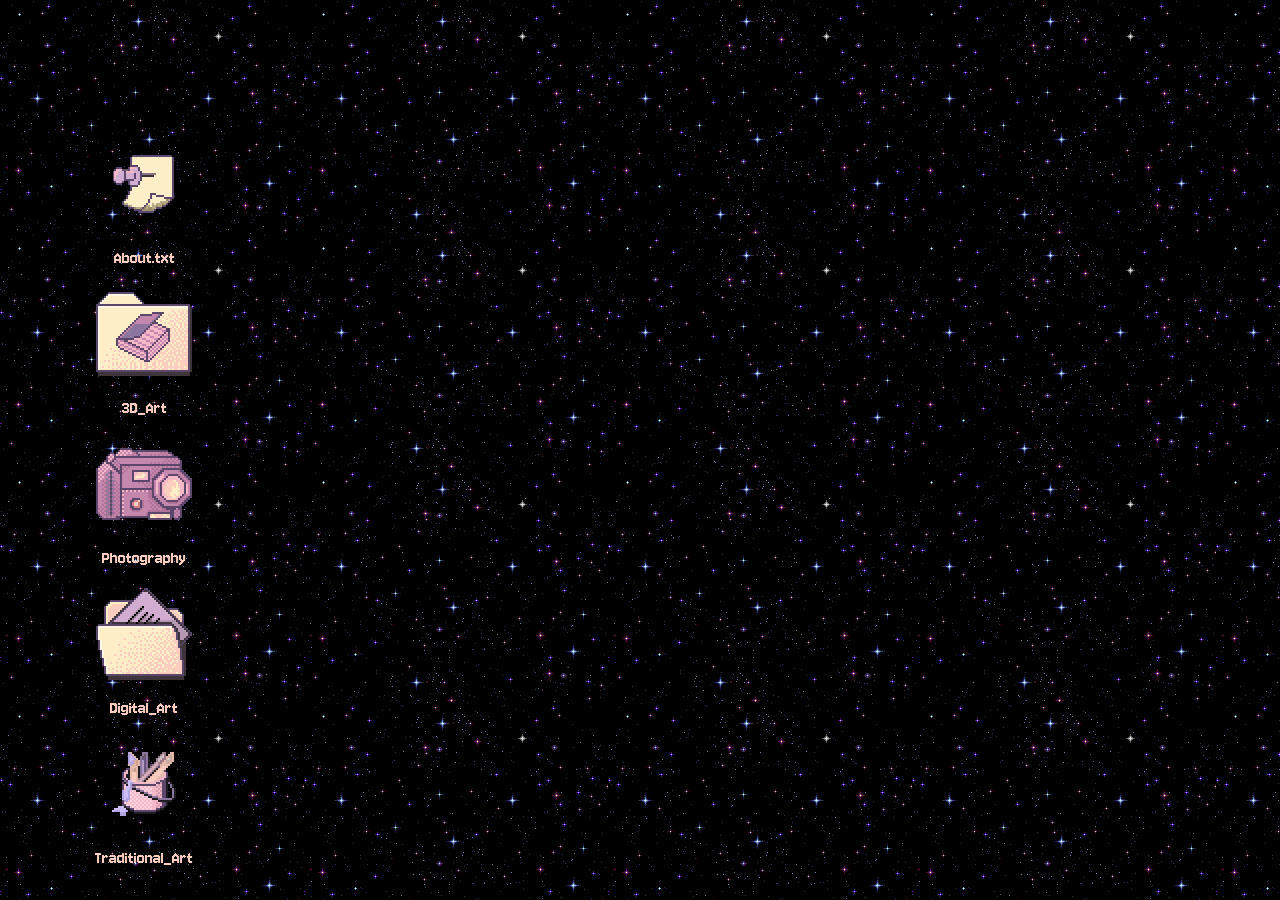
==== index.html @ 3ee228df "initial" ====
<!DOCTYPE html>
<html lang="en">
<head>
  <title>BFA BFA BFA </title>
  <link rel="preconnect" href="https://fonts.googleapis.com">
  <link rel="preconnect" href="https://fonts.gstatic.com" crossorigin>
  <link href="https://fonts.googleapis.com/css2?family=Jersey+10&display=swap" rel="stylesheet">
  <style>

  html{
    cursor: url("images/CursorStawberry1.png"), auto;
    height: 100%;
  }

  :any-link{
    cursor: url("images/CursorStawberry1.png"), auto;
  }

  * {
    scrollbar-width:thin;
    scrollbar-color: #424242  #8a8a8a;
  }

html, body{
  width: 100%;
  height: 100%;
  margin: 0;
  padding: 0;
  overflow: hidden;
}

  body{
    background-image: url("images/stars\ 2.gif");
    background-size:auto;
    font-family: "Jersey 10";
  }

  button{
    cursor: url("images/CursorStawberry1.png"), auto;
  }

  a{
    text-decoration: none;
    color: inherit;
  }

  .Dad{
    position: relative;
  }

 .PlatesBox{
  top: 16em;
  left: 81.5em;
  position: absolute;
  display: inline-grid;
  grid-template-columns: 180px 180px 180px;
  grid-template-rows: 30px;
 }

 .PlatesBox > div{
  text-align: center;
 }

  figure{
    display: inline-block;
    margin: 20px;
    font-size: larger;
  }

  figure img{
    vertical-align: top;
    cursor: url("images/CursorStawberry1.png"), auto;
  }
  figure figcaption{
    text-align: center;
  }
  .Folder1{
    position: absolute;
    top: 100px;
    left: 60px;
    color: #facdbe;

  }
  .Folder2{
    position: absolute;
    top: 250px;
    left: 60px;
    color: #facdbe;

  }
  .Folder3{
    position: absolute;
    top: 400px;
    left: 60px;
    color: #facdbe;

  }
  .Folder4{
    position: absolute;
    top: 550px;
    left: 60px;
    color: #facdbe;

  }
  .Folder5{
    position: absolute;
    top: 700px;
    left: 60px;
    color: #facdbe;
  }

  .Decor{
    position: absolute;
    top: 20px;
    left: 1500px;
    z-index: 999;
  }

  .window{
    background: rgb(204, 203, 203);
   box-shadow: inset -1px -1px #0a0a0a, inset 1px 1px #dfdfdf, inset -2px -2px grey, inset 2px 2px #fff;
    padding: 3px;
    position: absolute;
    width: 500px;
   z-index: 99;
    top: 50%;
    left: 50%;
    transform: translate(250%, -10%);
  }
  
  .mySlides{
  text-align: center;
  padding-top: 5px;
  padding-bottom: 5px;
}

  .title-bar{
    align-items: center;
     background: linear-gradient(to right, #ce2e37, #d2771e, #d4cb1f, #81c220, #2582b5, #8f289f, #bd2f68);
     background-color: rgba(0, 0, 0, 0);
     background-position-x: 0%;
     background-position-y: 0%;
     background-repeat: repeat;
     background-attachment: scroll;
     background-image: linear-gradient(to right, rgb(206, 46, 55), rgb(210, 119, 30), rgb(212, 203, 31), rgb(129, 194, 32), rgb(37, 130, 181), rgb(143, 40, 159), rgb(189, 47, 104));
      background-size: auto;
      background-origin: padding-box;
     background-clip: border-box;
    display: flex;
    justify-content: space-between;
    padding-top: 3px;
    padding-right: 2px;
    padding-bottom: 9px;
    padding-left: 3px;
    margin-top: 3px;
    margin-right: 3px;
    margin-bottom: 3px;
    margin-left: 3px;
    height: 20px;
    position: relative;
    z-index: 5;
  }
  .title-bar-text{
    padding-left: 10px;
    font-size: 1.5em;
  }

  .title-bar-controls button{
    border: none;
   border-radius: 0;
   box-sizing: border-box;
   color: transparent;
   min-height: 20px;
   min-width: 20px;
   text-shadow: 0 0 #222;
   background: silver;
    box-shadow: inset -1px -1px #0a0a0a, inset 1px 1px #fff, inset -2px -2px grey, inset 2px 2px #dfdfdf;
  }
  .title-bar-controls button[aria-label="Minimize"]{
    background-image: url(images/IconMinimizeGray.png);
    width: 6px;
    height: 2px;
    background-position-x: left 3px;
    background-position-y: bottom 4px;
    background-repeat: no-repeat;
}
.title-bar-controls button[aria-label="Maximize"]{
    background-image: url(images/IconMaximizeGray.png);
    width: 6px;
    height: 2px;
    background-position-x: left 4px;
    background-position-y: bottom 4px;
    background-repeat: no-repeat;
}
.title-bar-controls button[aria-label="Close"]{
    background-image: url(images/IconCloseGray.png);
    width: 6px;
    height: 2px;
    background-position-x: left 3px;
    background-position-y: bottom 4px;
    background-repeat: no-repeat;
}

.window-body{
  position: relative;
  z-index: 99;
}

.title-bar-text-pop{
    padding-left: 10px;
    font-size: 1.5em;
  }

  .title-bar-controls-pop button[aria-label="Close-pop"]{
    background-image: url(images/IconClose-02.png);
    width: 6px;
    height: 2px;
    background-position-x: left 3px;
    background-position-y: bottom 4px;
    background-repeat: no-repeat;
  }

  .title-bar-controls-pop button[aria-label="Maximize-pop"]{
    background-image: url(images/IconMaximizeGray.png);
    width: 6px;
    height: 2px;
    background-position-x: left 4px;
    background-position-y: bottom 4px;
    background-repeat: no-repeat;
  }

  .title-bar-controls-pop button[aria-label="Minimize-pop"]{
    background-image: url(images/IconMinimizeGray.png);
    width: 6px;
    height: 2px;
    background-position-x: left 3px;
    background-position-y: bottom 4px;
    background-repeat: no-repeat;
  }

  .title-bar-pop{
    align-items: center;
     background: linear-gradient(to right, #ce2e37, #d2771e, #d4cb1f, #81c220, #2582b5, #8f289f, #bd2f68);
     background-color: rgba(0, 0, 0, 0);
     background-position-x: 0%;
     background-position-y: 0%;
     background-repeat: repeat;
     background-attachment: scroll;
     background-image: linear-gradient(to right, rgb(206, 46, 55), rgb(210, 119, 30), rgb(212, 203, 31), rgb(129, 194, 32), rgb(37, 130, 181), rgb(143, 40, 159), rgb(189, 47, 104));
      background-size: auto;
      background-origin: padding-box;
     background-clip: border-box;
    display: flex;
    justify-content: space-between;
    padding-top: 3px;
    padding-right: 2px;
    padding-bottom: 9px;
    padding-left: 3px;
    margin-top: 3px;
    margin-right: 3px;
    margin-bottom: 3px;
    margin-left: 3px;
    height: 20px;
    position: relative;
    z-index: 5;
    width: 99%;
  }

  .title-bar-controls-pop button{
    border: none;
   border-radius: 0;
   box-sizing: border-box;
   color: transparent;
   min-height: 20px;
   min-width: 20px;
   text-shadow: 0 0 #222;
   background: silver;
    box-shadow: inset -1px -1px #0a0a0a, inset 1px 1px #fff, inset -2px -2px grey, inset 2px 2px #dfdfdf;
  }

  .title-bar-controls-pop button[aria-label="Close-pop"]:hover{
    background-image: url(images/IconClose-02.png);
    width: 6px;
    height: 2px;
    background-position-x: left 3px;
    background-position-y: bottom 4px;
    background-repeat: no-repeat;
    background-color: gray;
  }

  .popup {
    background: rgb(204, 203, 203);
    box-shadow: inset -1px -1px #0a0a0a, inset 1px 1px #dfdfdf, inset -2px -2px grey, inset 2px 2px #fff;
    padding: 3px;
    display: none;
    position: fixed;
    top: 0;
    left: 0;
    width: 40%;
    height: 50%;
    justify-content: center;
    align-items: center;
    flex-direction: column;
    top: 50%;
    left: 50%;
    transform: translate(-70%, -50%);
    z-index: 100;
  }

 .popup-window-body {
    font-family: Arial, sans-serif;
    font-size: medium;
    max-width: 95%;
    max-height: 100%;
   overflow-y: auto;
   padding: 10px;
   }

 .popup-window-body img{
  position: relative;
 }

 .popup img {
  float: left;
    margin: 15px ;
  }

</style>

<!--Trail-->

<script type="text/javascript">
  
  // <![CDATA[
  var colour="random"; // in addition to "random" can be set to any valid colour eg "#f0f" or "red"
  var sparkles=50;
  
  /****************************
  *  Tinkerbell Magic Sparkle *
  *(c)2005-13 mf2fm web-design*
  *  http://www.mf2fm.com/rv  *
  * DON'T EDIT BELOW THIS BOX *
  ****************************/
  var x=ox=400;
  var y=oy=300;
  var swide=800;
  var shigh=600;
  var sleft=sdown=0;
  var tiny=new Array();
  var star=new Array();
  var starv=new Array();
  var starx=new Array();
  var stary=new Array();
  var tinyx=new Array();
  var tinyy=new Array();
  var tinyv=new Array();
  
  window.onload=function() { if (document.getElementById) {
    var i, rats, rlef, rdow;
    for (var i=0; i<sparkles; i++) {
      var rats=createDiv(3, 3);
      rats.style.visibility="hidden";
      rats.style.zIndex="999";
      document.body.appendChild(tiny[i]=rats);
      starv[i]=0;
      tinyv[i]=0;
      var rats=createDiv(5, 5);
      rats.style.backgroundColor="transparent";
      rats.style.visibility="hidden";
      rats.style.zIndex="999";
      var rlef=createDiv(1, 5);
      var rdow=createDiv(5, 1);
      rats.appendChild(rlef);
      rats.appendChild(rdow);
      rlef.style.top="2px";
      rlef.style.left="0px";
      rdow.style.top="0px";
      rdow.style.left="2px";
      document.body.appendChild(star[i]=rats);
    }
    set_width();
    sparkle();
  }}
  
  function sparkle() {
    var c;
    if (Math.abs(x-ox)>1 || Math.abs(y-oy)>1) {
      ox=x;
      oy=y;
      for (c=0; c<sparkles; c++) if (!starv[c]) {
        star[c].style.left=(starx[c]=x)+"px";
        star[c].style.top=(stary[c]=y+1)+"px";
        star[c].style.clip="rect(0px, 5px, 5px, 0px)";
        star[c].childNodes[0].style.backgroundColor=star[c].childNodes[1].style.backgroundColor=(colour=="random")?newColour():colour;
        star[c].style.visibility="visible";
        starv[c]=50;
        break;
      }
    }
    for (c=0; c<sparkles; c++) {
      if (starv[c]) update_star(c);
      if (tinyv[c]) update_tiny(c);
    }
    setTimeout("sparkle()", 40);
  }
  
  function update_star(i) {
    if (--starv[i]==25) star[i].style.clip="rect(1px, 4px, 4px, 1px)";
    if (starv[i]) {
      stary[i]+=1+Math.random()*3;
      starx[i]+=(i%5-2)/5;
      if (stary[i]<shigh+sdown) {
        star[i].style.top=stary[i]+"px";
        star[i].style.left=starx[i]+"px";
      }
      else {
        star[i].style.visibility="hidden";
        starv[i]=0;
        return;
      }
    }
    else {
      tinyv[i]=50;
      tiny[i].style.top=(tinyy[i]=stary[i])+"px";
      tiny[i].style.left=(tinyx[i]=starx[i])+"px";
      tiny[i].style.width="2px";
      tiny[i].style.height="2px";
      tiny[i].style.backgroundColor=star[i].childNodes[0].style.backgroundColor;
      star[i].style.visibility="hidden";
      tiny[i].style.visibility="visible"
    }
  }
  
  function update_tiny(i) {
    if (--tinyv[i]==25) {
      tiny[i].style.width="1px";
      tiny[i].style.height="1px";
    }
    if (tinyv[i]) {
      tinyy[i]+=1+Math.random()*3;
      tinyx[i]+=(i%5-2)/5;
      if (tinyy[i]<shigh+sdown) {
        tiny[i].style.top=tinyy[i]+"px";
        tiny[i].style.left=tinyx[i]+"px";
      }
      else {
        tiny[i].style.visibility="hidden";
        tinyv[i]=0;
        return;
      }
    }
    else tiny[i].style.visibility="hidden";
  }
  
  document.onmousemove=mouse;
  function mouse(e) {
    if (e) {
      y=e.pageY;
      x=e.pageX;
    }
    else {
      set_scroll();
      y=event.y+sdown;
      x=event.x+sleft;
    }
  }
  
  window.onscroll=set_scroll;
  function set_scroll() {
    if (typeof(self.pageYOffset)=='number') {
      sdown=self.pageYOffset;
      sleft=self.pageXOffset;
    }
    else if (document.body && (document.body.scrollTop || document.body.scrollLeft)) {
      sdown=document.body.scrollTop;
      sleft=document.body.scrollLeft;
    }
    else if (document.documentElement && (document.documentElement.scrollTop || document.documentElement.scrollLeft)) {
      sleft=document.documentElement.scrollLeft;
      sdown=document.documentElement.scrollTop;
    }
    else {
      sdown=0;
      sleft=0;
    }
  }
  
  window.onresize=set_width;
  function set_width() {
    var sw_min=999999;
    var sh_min=999999;
    if (document.documentElement && document.documentElement.clientWidth) {
      if (document.documentElement.clientWidth>0) sw_min=document.documentElement.clientWidth;
      if (document.documentElement.clientHeight>0) sh_min=document.documentElement.clientHeight;
    }
    if (typeof(self.innerWidth)=='number' && self.innerWidth) {
      if (self.innerWidth>0 && self.innerWidth<sw_min) sw_min=self.innerWidth;
      if (self.innerHeight>0 && self.innerHeight<sh_min) sh_min=self.innerHeight;
    }
    if (document.body.clientWidth) {
      if (document.body.clientWidth>0 && document.body.clientWidth<sw_min) sw_min=document.body.clientWidth;
      if (document.body.clientHeight>0 && document.body.clientHeight<sh_min) sh_min=document.body.clientHeight;
    }
    if (sw_min==999999 || sh_min==999999) {
      sw_min=800;
      sh_min=600;
    }
    swide=sw_min;
    shigh=sh_min;
  }
  
  function createDiv(height, width) {
    var div=document.createElement("div");
    div.style.position="absolute";
    div.style.height=height+"px";
    div.style.width=width+"px";
    div.style.overflow="hidden";
    return (div);
  }
  
  function newColour() {
    var c=new Array();
    c[0]=255;
    c[1]=Math.floor(Math.random()*256);
    c[2]=Math.floor(Math.random()*(256-c[1]/2));
    c.sort(function(){return (0.5 - Math.random());});
    return ("rgb("+c[0]+", "+c[1]+", "+c[2]+")");
  }


  // ]]>
  </script>


</head>

  <body>
    <div class="PlatesBox">
      <div class="Plate1">
        <img src="images/Blinkies/24hours.gif" alt="">
      </div>
      <div class="Plate2">
        <img src="images/Blinkies/Transcoded.gif" alt="">
      </div>
      <div class="Plate3">
        <img src="images/Blinkies/icetea.gif" alt="">
      </div>
      <div class="Plate4">
        <img src="images/Blinkies/2y2k.gif" alt="">
      </div>
      <div class="Plate4">
        <img src="images/Blinkies/rightclick.gif" alt="">
      </div>
      <div class="Plate4">
        <img src="images/Blinkies/404.gif" alt="">
      </div>
    </div>

    <div class="Dad">

      <figure class="Folder1">
          <img src="images/Icons/IconText1.png" alt="" onclick="openPopup('popup')">
          <figcaption>About.txt
          </figcaption>
       </figure>

      <figure class="Folder2">
        <a href="pages/Folder2.html">
         <img class="icon" src="images/Icons/Icon3D1.png" alt="Icon">
          <figcaption>3D_Art
          </figcaption>
      </a>
      </figure>

      <figure class="Folder3">
        <a href="pages/Folder3.html">
         <img class="icon" src="images/Icons/IconPhoto1.png" alt="Icon">
         <figcaption>Photography
          <br>
          </figcaption>
       </a>
      </figure>

      <figure class="Folder4">
        <a href="pages/Folder4.html">
         <img class="icon" src="images/Icons/IconDig1.png" alt="Icon">
          <figcaption>Digital_Art
          <br>
         </figcaption>
         </a>
      </figure>

      <figure class="Folder5">
        <a href="pages/Folder5.html">
         <img class="icon" src="images/Icons/IconTrad1.png" alt="Icon">
          <figcaption>Traditional_Art
         <br>
         </figcaption>
       </a>
      </figure>

      <figure class="Decor">
         <img class="icon" src="images/Vesparth Transparent.png" alt="Icon">
      </figure>
  </div>

  <div class="window" style="left: 3%; top: 147px">
    <div class="title-bar">
      <div class="title-bar-text">very_eepy.gif</div>
      <div class="title-bar-controls">
        <button aria-label="Minimize"></button>
        <button aria-label="Maximize"></button>
        <button aria-label="Close"></button>
      </div>
    </div>
    <div class="window-body">
      <div class="mySlides" style="display:block">
        <img src="images/Sleepy2.gif" alt="">
      </div>
    </div>
  </div>

  <div class="popup" id="popup">
    <div class="title-bar-pop"> 
      <div class="title-bar-text-pop">aboutme.txt</div>
      <div class="title-bar-controls-pop">
        <button aria-label="Minimize-pop"></button>
        <button aria-label="Maximize-pop" ></button>
        <button aria-label="Close-pop" onclick="closePopup('popup')" ></button>
      </div>
    </div>
      <div class="popup-window-body">
        <h1 style="color: #ce2e37; text-align: center;">About</h1>
        <img src="images/PixelVesMed.jpg" alt="">
        <h4 style="padding: 15px;">
          Greetings, I am Vesparth, welcome to my website! I am 27 years old (please stop calling me a child) and I should be your 2nd favorite warlock. I grew up in Menzoberranzan before coming to Baldur's Gate as a child, yes I am a drow, yes I grew up worshipping the Spider Queen. My patron is a great monstrosity from the outer realms, it has quite a fascination with Illithids and thus a fruitful partnership was born. That is what I would say if it ever responded to me, three times I pleaded for it's aid and got no response but the moment there's some weird tentacles in the wall guess who's begging me to stick my arm in? Regardless, I enjoy mushrooms, long moonlit walks on the beach, playing my harp, and having hushed conversations away from the party. My favorite spell is Evard's Black Tentacles, second favorite is eldritch blast, obviously, my preferred weapon is a rapier, and I only wear drowcraft armor. I also have an imp familiar named Sera.
        </h4>
     </div>
    </div>

  <script>
    function openPopup(id) {
        document.getElementById(id).style.display = "flex";
    }
    function closePopup(id) {
        document.getElementById(id).style.display = "none";
    }
  
    document.addEventListener("keydown", function(event) {
              if (event.key === "Escape") {
                  document.querySelectorAll(".popup").forEach(popup => {
                      popup.style.display = "none";
                  });
              }
          });
          document.addEventListener("keydown", function(event) {
            if (event.key === "Escape") {
                document.querySelectorAll(".popup").forEach(popup => {
                    closePopup(popup.id);
                });
            }
        });



  </script>
  </body>
</html>
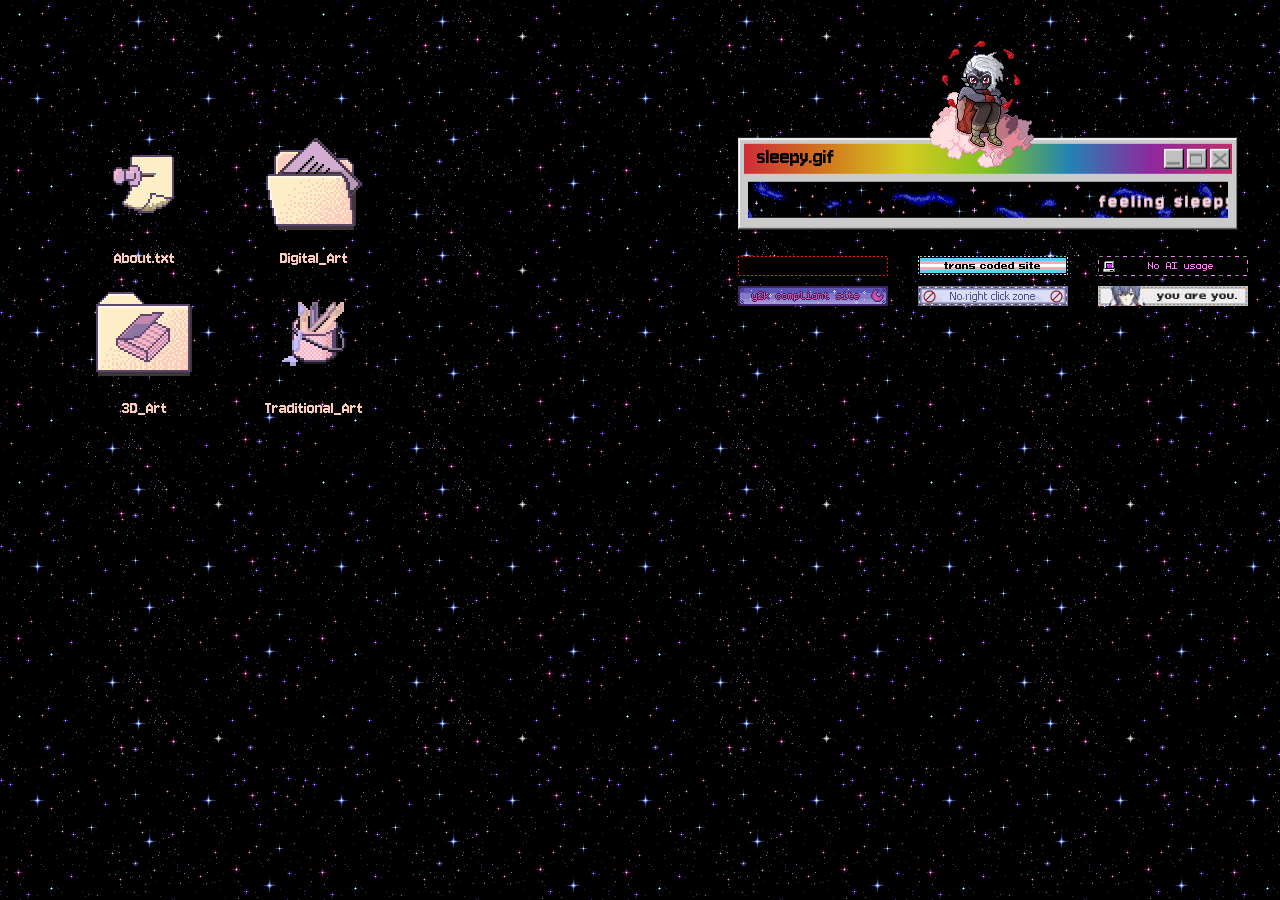
==== commit 5d55adc7: "update?" ====
--- a/index.html
+++ b/index.html
@@ -1,330 +1,16 @@
 <!DOCTYPE html>
 <html lang="en">
 <head>
-  <title>BFA BFA BFA </title>
+  <title>༚✧༚ Portfolio.site ༚✧༚</title>
   <link rel="preconnect" href="https://fonts.googleapis.com">
   <link rel="preconnect" href="https://fonts.gstatic.com" crossorigin>
   <link href="https://fonts.googleapis.com/css2?family=Jersey+10&display=swap" rel="stylesheet">
+  <meta name="viewport" content="width=device-width, initial-scale=1.0">
+  <link rel="stylesheet" href="css/style.css">
   <style>
-
-  html{
-    cursor: url("images/CursorStawberry1.png"), auto;
-    height: 100%;
-  }
-
-  :any-link{
-    cursor: url("images/CursorStawberry1.png"), auto;
-  }
-
-  * {
-    scrollbar-width:thin;
-    scrollbar-color: #424242  #8a8a8a;
-  }
-
-html, body{
-  width: 100%;
-  height: 100%;
-  margin: 0;
-  padding: 0;
-  overflow: hidden;
-}
-
-  body{
-    background-image: url("images/stars\ 2.gif");
-    background-size:auto;
-    font-family: "Jersey 10";
-  }
-
-  button{
-    cursor: url("images/CursorStawberry1.png"), auto;
-  }
-
-  a{
-    text-decoration: none;
-    color: inherit;
-  }
-
-  .Dad{
-    position: relative;
-  }
-
- .PlatesBox{
-  top: 16em;
-  left: 81.5em;
-  position: absolute;
-  display: inline-grid;
-  grid-template-columns: 180px 180px 180px;
-  grid-template-rows: 30px;
+ html, body {
+    overflow: hidden;
  }
-
- .PlatesBox > div{
-  text-align: center;
- }
-
-  figure{
-    display: inline-block;
-    margin: 20px;
-    font-size: larger;
-  }
-
-  figure img{
-    vertical-align: top;
-    cursor: url("images/CursorStawberry1.png"), auto;
-  }
-  figure figcaption{
-    text-align: center;
-  }
-  .Folder1{
-    position: absolute;
-    top: 100px;
-    left: 60px;
-    color: #facdbe;
-
-  }
-  .Folder2{
-    position: absolute;
-    top: 250px;
-    left: 60px;
-    color: #facdbe;
-
-  }
-  .Folder3{
-    position: absolute;
-    top: 400px;
-    left: 60px;
-    color: #facdbe;
-
-  }
-  .Folder4{
-    position: absolute;
-    top: 550px;
-    left: 60px;
-    color: #facdbe;
-
-  }
-  .Folder5{
-    position: absolute;
-    top: 700px;
-    left: 60px;
-    color: #facdbe;
-  }
-
-  .Decor{
-    position: absolute;
-    top: 20px;
-    left: 1500px;
-    z-index: 999;
-  }
-
-  .window{
-    background: rgb(204, 203, 203);
-   box-shadow: inset -1px -1px #0a0a0a, inset 1px 1px #dfdfdf, inset -2px -2px grey, inset 2px 2px #fff;
-    padding: 3px;
-    position: absolute;
-    width: 500px;
-   z-index: 99;
-    top: 50%;
-    left: 50%;
-    transform: translate(250%, -10%);
-  }
-  
-  .mySlides{
-  text-align: center;
-  padding-top: 5px;
-  padding-bottom: 5px;
-}
-
-  .title-bar{
-    align-items: center;
-     background: linear-gradient(to right, #ce2e37, #d2771e, #d4cb1f, #81c220, #2582b5, #8f289f, #bd2f68);
-     background-color: rgba(0, 0, 0, 0);
-     background-position-x: 0%;
-     background-position-y: 0%;
-     background-repeat: repeat;
-     background-attachment: scroll;
-     background-image: linear-gradient(to right, rgb(206, 46, 55), rgb(210, 119, 30), rgb(212, 203, 31), rgb(129, 194, 32), rgb(37, 130, 181), rgb(143, 40, 159), rgb(189, 47, 104));
-      background-size: auto;
-      background-origin: padding-box;
-     background-clip: border-box;
-    display: flex;
-    justify-content: space-between;
-    padding-top: 3px;
-    padding-right: 2px;
-    padding-bottom: 9px;
-    padding-left: 3px;
-    margin-top: 3px;
-    margin-right: 3px;
-    margin-bottom: 3px;
-    margin-left: 3px;
-    height: 20px;
-    position: relative;
-    z-index: 5;
-  }
-  .title-bar-text{
-    padding-left: 10px;
-    font-size: 1.5em;
-  }
-
-  .title-bar-controls button{
-    border: none;
-   border-radius: 0;
-   box-sizing: border-box;
-   color: transparent;
-   min-height: 20px;
-   min-width: 20px;
-   text-shadow: 0 0 #222;
-   background: silver;
-    box-shadow: inset -1px -1px #0a0a0a, inset 1px 1px #fff, inset -2px -2px grey, inset 2px 2px #dfdfdf;
-  }
-  .title-bar-controls button[aria-label="Minimize"]{
-    background-image: url(images/IconMinimizeGray.png);
-    width: 6px;
-    height: 2px;
-    background-position-x: left 3px;
-    background-position-y: bottom 4px;
-    background-repeat: no-repeat;
-}
-.title-bar-controls button[aria-label="Maximize"]{
-    background-image: url(images/IconMaximizeGray.png);
-    width: 6px;
-    height: 2px;
-    background-position-x: left 4px;
-    background-position-y: bottom 4px;
-    background-repeat: no-repeat;
-}
-.title-bar-controls button[aria-label="Close"]{
-    background-image: url(images/IconCloseGray.png);
-    width: 6px;
-    height: 2px;
-    background-position-x: left 3px;
-    background-position-y: bottom 4px;
-    background-repeat: no-repeat;
-}
-
-.window-body{
-  position: relative;
-  z-index: 99;
-}
-
-.title-bar-text-pop{
-    padding-left: 10px;
-    font-size: 1.5em;
-  }
-
-  .title-bar-controls-pop button[aria-label="Close-pop"]{
-    background-image: url(images/IconClose-02.png);
-    width: 6px;
-    height: 2px;
-    background-position-x: left 3px;
-    background-position-y: bottom 4px;
-    background-repeat: no-repeat;
-  }
-
-  .title-bar-controls-pop button[aria-label="Maximize-pop"]{
-    background-image: url(images/IconMaximizeGray.png);
-    width: 6px;
-    height: 2px;
-    background-position-x: left 4px;
-    background-position-y: bottom 4px;
-    background-repeat: no-repeat;
-  }
-
-  .title-bar-controls-pop button[aria-label="Minimize-pop"]{
-    background-image: url(images/IconMinimizeGray.png);
-    width: 6px;
-    height: 2px;
-    background-position-x: left 3px;
-    background-position-y: bottom 4px;
-    background-repeat: no-repeat;
-  }
-
-  .title-bar-pop{
-    align-items: center;
-     background: linear-gradient(to right, #ce2e37, #d2771e, #d4cb1f, #81c220, #2582b5, #8f289f, #bd2f68);
-     background-color: rgba(0, 0, 0, 0);
-     background-position-x: 0%;
-     background-position-y: 0%;
-     background-repeat: repeat;
-     background-attachment: scroll;
-     background-image: linear-gradient(to right, rgb(206, 46, 55), rgb(210, 119, 30), rgb(212, 203, 31), rgb(129, 194, 32), rgb(37, 130, 181), rgb(143, 40, 159), rgb(189, 47, 104));
-      background-size: auto;
-      background-origin: padding-box;
-     background-clip: border-box;
-    display: flex;
-    justify-content: space-between;
-    padding-top: 3px;
-    padding-right: 2px;
-    padding-bottom: 9px;
-    padding-left: 3px;
-    margin-top: 3px;
-    margin-right: 3px;
-    margin-bottom: 3px;
-    margin-left: 3px;
-    height: 20px;
-    position: relative;
-    z-index: 5;
-    width: 99%;
-  }
-
-  .title-bar-controls-pop button{
-    border: none;
-   border-radius: 0;
-   box-sizing: border-box;
-   color: transparent;
-   min-height: 20px;
-   min-width: 20px;
-   text-shadow: 0 0 #222;
-   background: silver;
-    box-shadow: inset -1px -1px #0a0a0a, inset 1px 1px #fff, inset -2px -2px grey, inset 2px 2px #dfdfdf;
-  }
-
-  .title-bar-controls-pop button[aria-label="Close-pop"]:hover{
-    background-image: url(images/IconClose-02.png);
-    width: 6px;
-    height: 2px;
-    background-position-x: left 3px;
-    background-position-y: bottom 4px;
-    background-repeat: no-repeat;
-    background-color: gray;
-  }
-
-  .popup {
-    background: rgb(204, 203, 203);
-    box-shadow: inset -1px -1px #0a0a0a, inset 1px 1px #dfdfdf, inset -2px -2px grey, inset 2px 2px #fff;
-    padding: 3px;
-    display: none;
-    position: fixed;
-    top: 0;
-    left: 0;
-    width: 40%;
-    height: 50%;
-    justify-content: center;
-    align-items: center;
-    flex-direction: column;
-    top: 50%;
-    left: 50%;
-    transform: translate(-70%, -50%);
-    z-index: 100;
-  }
-
- .popup-window-body {
-    font-family: Arial, sans-serif;
-    font-size: medium;
-    max-width: 95%;
-    max-height: 100%;
-   overflow-y: auto;
-   padding: 10px;
-   }
-
- .popup-window-body img{
-  position: relative;
- }
-
- .popup img {
-  float: left;
-    margin: 15px ;
-  }
-
 </style>
 
 <!--Trail-->
@@ -543,7 +229,7 @@
         <img src="images/Blinkies/Transcoded.gif" alt="">
       </div>
       <div class="Plate3">
-        <img src="images/Blinkies/icetea.gif" alt="">
+        <img src="images/Blinkies/aiblinkie.gif" alt="">
       </div>
       <div class="Plate4">
         <img src="images/Blinkies/2y2k.gif" alt="">
@@ -552,7 +238,7 @@
         <img src="images/Blinkies/rightclick.gif" alt="">
       </div>
       <div class="Plate4">
-        <img src="images/Blinkies/404.gif" alt="">
+        <img src="images/Blinkies/rei.gif" alt="">
       </div>
     </div>
 
@@ -572,6 +258,7 @@
       </a>
       </figure>
 
+      <!--
       <figure class="Folder3">
         <a href="pages/Folder3.html">
          <img class="icon" src="images/Icons/IconPhoto1.png" alt="Icon">
@@ -580,7 +267,7 @@
           </figcaption>
        </a>
       </figure>
-
+      -->
       <figure class="Folder4">
         <a href="pages/Folder4.html">
          <img class="icon" src="images/Icons/IconDig1.png" alt="Icon">
@@ -606,7 +293,7 @@
 
   <div class="window" style="left: 3%; top: 147px">
     <div class="title-bar">
-      <div class="title-bar-text">very_eepy.gif</div>
+      <div class="title-bar-text">sleepy.gif</div>
       <div class="title-bar-controls">
         <button aria-label="Minimize"></button>
         <button aria-label="Maximize"></button>
@@ -615,7 +302,7 @@
     </div>
     <div class="window-body">
       <div class="mySlides" style="display:block">
-        <img src="images/Sleepy2.gif" alt="">
+        <img src="images/SleepyGif1.gif" alt="">
       </div>
     </div>
   </div>
@@ -630,11 +317,10 @@
       </div>
     </div>
       <div class="popup-window-body">
-        <h1 style="color: #ce2e37; text-align: center;">About</h1>
+        <h1 style="color: #6e4749; text-align: center;">About Me</h1>
         <img src="images/PixelVesMed.jpg" alt="">
-        <h4 style="padding: 15px;">
-          Greetings, I am Vesparth, welcome to my website! I am 27 years old (please stop calling me a child) and I should be your 2nd favorite warlock. I grew up in Menzoberranzan before coming to Baldur's Gate as a child, yes I am a drow, yes I grew up worshipping the Spider Queen. My patron is a great monstrosity from the outer realms, it has quite a fascination with Illithids and thus a fruitful partnership was born. That is what I would say if it ever responded to me, three times I pleaded for it's aid and got no response but the moment there's some weird tentacles in the wall guess who's begging me to stick my arm in? Regardless, I enjoy mushrooms, long moonlit walks on the beach, playing my harp, and having hushed conversations away from the party. My favorite spell is Evard's Black Tentacles, second favorite is eldritch blast, obviously, my preferred weapon is a rapier, and I only wear drowcraft armor. I also have an imp familiar named Sera.
-        </h4>
+        <h3 style="padding: 15px;">
+        Hey, chat! I’m Amelia and this is my very modern portfolio. In case the blinkies didn’t make it clear, I’m trans, I don’t use AI, and I enjoy the internet aesthetics of the late 90s and early 2000s (or at least the modern interpretation of the aesthetic). Besides that, I also enjoy coffee, listening to music, brutalist architecture, playing video games, and obviously, making art. I started playing around with Blender during the summer of 2020, right after everything started shutting down. I started with simple tutorials, gradually adding my own flair to them until I had enough knowledge of the program to fully make my own art. Eventually this coalesced in the following year when I decided that STEM didn’t really work with my brain and that I wanted to go to college for art; that, of course, landed me quite a few concerned looks from my family. After high school, I ended up at a community college for two years where I took a few art classes specifically focused on digital 3D art. I transferred to San Jose State University in the fall of 2024, where I took a wide variety of art classes, from metal casting to screen printing and everything in between. Having to learn such a wide variety of mediums meant that I had to work on my theory in order to produce high quality art before my technical skill was able to stand on its own. While this was a daunting task, it forced me to figure out how to pick up new mediums quickly and transfer my artistic knowledge between them. Picking up new methods of creating art had quickly become second nature to me and now I am confident in my ability to work in any medium even if I haven’t ever touched it before. While I hold a large bias towards 3D art I love 2D mediums across the board. Recently I have been picking up screen printing and find it fascinating how similar it is to digitally drawing with masks.         </h3>
      </div>
     </div>
 
--- a/css/style.css
+++ b/css/style.css
@@ -0,0 +1,425 @@
+
+  html{
+    cursor: url("../images/CursorStawberry1.png"), auto;
+    height: 100%;
+  }
+
+  :any-link{
+    cursor: url("../images/CursorStawberry1.png"), auto;
+  }
+
+  * {
+    scrollbar-width:thin;
+    scrollbar-color: #424242  #8a8a8a;
+    box-sizing: border-box;
+  }
+
+html, body{
+  width: 100%;
+  height: 100%;
+  margin: 0;
+  padding: 0;
+  overflow-y: hidden;
+  overflow-x: hidden;
+}
+
+  body{
+    background-image: url("../images/stars2.gif");
+    background-size:auto;
+    font-family: "Jersey 10";
+  }
+
+  button{
+    cursor: url("../images/CursorStawberry1.png"), auto;
+  }
+
+  a{
+    text-decoration: none;
+    color: inherit;
+  }
+
+  .Dad{
+    position: relative;
+  }
+
+ .PlatesBox{
+  top: 16em;
+  left: 81.5em;
+  position: absolute;
+  display: inline-grid;
+  grid-template-columns: 180px 180px 180px;
+  grid-template-rows: 30px;
+ }
+
+ .PlatesBox > div{
+  text-align: center;
+ }
+
+  figure{
+    display: inline-block;
+    margin: 20px;
+    font-size: larger;
+  }
+
+  figure img{
+    vertical-align: top;
+    cursor: url("../images/CursorStawberry1.png"), auto;
+  }
+  figure figcaption{
+    text-align: center;
+  }
+  .Folder1{
+    position: absolute;
+    top: 100px;
+    left: 60px;
+    color: #facdbe;
+
+  }
+  .Folder2{
+    position: absolute;
+    top: 250px;
+    left: 60px;
+    color: #facdbe;
+
+  }
+  .Folder3{
+    position: absolute;
+    top: 400px;
+    left: 60px;
+    color: #facdbe;
+
+  }
+  .Folder4{
+    position: absolute;
+    top: 550px;
+    left: 60px;
+    color: #facdbe;
+
+  }
+  .Folder5{
+    position: absolute;
+    top: 400px;
+    left: 60px;
+    color: #facdbe;
+  }
+
+  .Decor{
+    position: absolute;
+    top: 20px;
+    left: 1500px;
+    z-index: 999;
+  }
+
+  .window{
+    background: rgb(204, 203, 203);
+   box-shadow: inset -1px -1px #0a0a0a, inset 1px 1px #dfdfdf, inset -2px -2px grey, inset 2px 2px #fff;
+    padding: 3px;
+    position: absolute;
+    width: 500px;
+   z-index: 99;
+    top: 50%;
+    left: 50%;
+    transform: translate(250%, -10%);
+  }
+  
+  .mySlides{
+  text-align: center;
+  padding-top: 5px;
+  padding-bottom: 5px;
+}
+
+  .title-bar{
+    align-items: center;
+     background: linear-gradient(to right, #ce2e37, #d2771e, #d4cb1f, #81c220, #2582b5, #8f289f, #bd2f68);
+     background-color: rgba(0, 0, 0, 0);
+     background-position-x: 0%;
+     background-position-y: 0%;
+     background-repeat: repeat;
+     background-attachment: scroll;
+     background-image: linear-gradient(to right, rgb(206, 46, 55), rgb(210, 119, 30), rgb(212, 203, 31), rgb(129, 194, 32), rgb(37, 130, 181), rgb(143, 40, 159), rgb(189, 47, 104));
+      background-size: auto;
+      background-origin: padding-box;
+     background-clip: border-box;
+    display: flex;
+    justify-content: space-between;
+    padding-top: 3px;
+    padding-right: 2px;
+    padding-bottom: 9px;
+    padding-left: 3px;
+    margin-top: 3px;
+    margin-right: 3px;
+    margin-bottom: 3px;
+    margin-left: 3px;
+    height: 30px;
+    position: relative;
+    z-index: 5;
+  }
+  .title-bar-text{
+    padding-left: 10px;
+    font-size: 1.5em;
+  }
+
+  .title-bar-controls button{
+    margin-top: 8px;
+    border: none;
+   border-radius: 0;
+   box-sizing: border-box;
+   color: transparent;
+   min-height: 20px;
+   min-width: 20px;
+   text-shadow: 0 0 #222;
+   background: silver;
+    box-shadow: inset -1px -1px #0a0a0a, inset 1px 1px #fff, inset -2px -2px grey, inset 2px 2px #dfdfdf;
+  }
+  .title-bar-controls button[aria-label="Minimize"]{
+    background-image: url(../images/IconMinimizeGray.png);
+    width: 6px;
+    height: 2px;
+    background-position-x: left 3px;
+    background-position-y: bottom 4px;
+    background-repeat: no-repeat;
+}
+.title-bar-controls button[aria-label="Maximize"]{
+    background-image: url(../images/IconMaximizeGray.png);
+    width: 6px;
+    height: 2px;
+    background-position-x: left 4px;
+    background-position-y: bottom 4px;
+    background-repeat: no-repeat;
+}
+.title-bar-controls button[aria-label="Close"]{
+    background-image: url(../images/IconCloseGray.png);
+    width: 6px;
+    height: 2px;
+    background-position-x: left 3px;
+    background-position-y: bottom 4px;
+    background-repeat: no-repeat;
+}
+
+.window-body{
+  position: relative;
+  z-index: 99;
+}
+
+.title-bar-text-pop{
+    padding-left: 10px;
+    font-size: 1.5em;
+  }
+
+  .title-bar-controls-pop button[aria-label="Close-pop"]{
+    background-image: url(../images/IconClose-02.png);
+    width: 6px;
+    height: 2px;
+    background-position-x: left 3px;
+    background-position-y: bottom 4px;
+    background-repeat: no-repeat;
+  }
+
+  .title-bar-controls-pop button[aria-label="Maximize-pop"]{
+    background-image: url(../images/IconMaximizeGray.png);
+    width: 6px;
+    height: 2px;
+    background-position-x: left 4px;
+    background-position-y: bottom 4px;
+    background-repeat: no-repeat;
+  }
+
+  .title-bar-controls-pop button[aria-label="Minimize-pop"]{
+    background-image: url(../images/IconMinimizeGray.png);
+    width: 6px;
+    height: 2px;
+    background-position-x: left 3px;
+    background-position-y: bottom 4px;
+    background-repeat: no-repeat;
+  }
+
+  .title-bar-pop{
+    align-items: center;
+     background: linear-gradient(to right, #ce2e37, #d2771e, #d4cb1f, #81c220, #2582b5, #8f289f, #bd2f68);
+     background-color: rgba(0, 0, 0, 0);
+     background-position-x: 0%;
+     background-position-y: 0%;
+     background-repeat: repeat;
+     background-attachment: scroll;
+     background-image: linear-gradient(to right, rgb(206, 46, 55), rgb(210, 119, 30), rgb(212, 203, 31), rgb(129, 194, 32), rgb(37, 130, 181), rgb(143, 40, 159), rgb(189, 47, 104));
+      background-size: auto;
+      background-origin: padding-box;
+     background-clip: border-box;
+    display: flex;
+    justify-content: space-between;
+    padding-top: 3px;
+    padding-right: 2px;
+    padding-bottom: 9px;
+    padding-left: 3px;
+    margin-top: 3px;
+    margin-right: 3px;
+    margin-bottom: 3px;
+    margin-left: 3px;
+    height: 30px;
+    position: relative;
+    z-index: 5;
+    width: 99%;
+  }
+
+  .title-bar-controls-pop button{
+    margin-top: 8px;
+    border: none;
+   border-radius: 0;
+   box-sizing: border-box;
+   color: transparent;
+   min-height: 20px;
+   min-width: 20px;
+   text-shadow: 0 0 #222;
+   background: silver;
+    box-shadow: inset -1px -1px #0a0a0a, inset 1px 1px #fff, inset -2px -2px grey, inset 2px 2px #dfdfdf;
+  }
+
+  .title-bar-controls-pop button[aria-label="Close-pop"]:hover{
+    background-image: url(../images/IconClose-02.png);
+    width: 6px;
+    height: 2px;
+    background-position-x: left 3px;
+    background-position-y: bottom 4px;
+    background-repeat: no-repeat;
+    background-color: gray;
+  }
+
+  .popup {
+    background: rgb(204, 203, 203);
+    box-shadow: inset -1px -1px #0a0a0a, inset 1px 1px #dfdfdf, inset -2px -2px grey, inset 2px 2px #fff;
+    padding: 3px;
+    display: none;
+    position: fixed;
+    top: 0;
+    left: 0;
+    width: 40%;
+    height: 50%;
+    justify-content: center;
+    align-items: center;
+    flex-direction: column;
+    top: 50%;
+    left: 50%;
+    transform: translate(-70%, -50%);
+    z-index: 100;
+  }
+
+ .popup-window-body {
+    font-family: Arial, sans-serif;
+    font-size: medium;
+    max-width: 95%;
+    max-height: 100%;
+   overflow-y: auto;
+   padding: 10px;
+   }
+
+ .popup-window-body img{
+  position: relative;
+ }
+
+ .popup img {
+  float: left;
+    margin: 15px ;
+  }
+
+@media only screen and (max-width: 1850px){
+  .PlatesBox{
+   top: 16em;
+    left: 1200px;
+   position: absolute;
+   display: inline-grid;
+   grid-template-columns: 180px 180px 180px;
+   grid-template-rows: 30px;}
+  .Decor{
+    position: absolute;
+    top: 20px;
+    left: 1360px;
+    z-index: 999; }
+ .window{
+    background: rgb(204, 203, 203);
+   box-shadow: inset -1px -1px #0a0a0a, inset 1px 1px #dfdfdf, inset -2px -2px grey, inset 2px 2px #fff;
+    padding: 3px;
+    position: absolute;
+    width: 500px;
+   z-index: 99;
+    top: 50%;
+    left: 50%;
+    transform: translate(1165px, -10%);
+  }
+
+}
+
+@media only screen and (max-width: 1720px){
+  .Folder1{
+    top: 100px;
+    left: 60px;}
+  .Folder2{
+    top: 250px;
+    left: 60px;}
+  .Folder3{
+    top: 400px;
+    left: 60px;}
+  .Folder4{
+    top: 100px;
+    left: 230px;}
+  .Folder5{
+    top: 250px;
+    left: 230px;}
+  .PlatesBox{
+   top: 16em;
+    left: 933px;}
+  .Decor{
+    top: 20px;
+    left: 1100px;}
+ .window{
+    padding: 3px;
+    width: 500px;
+   z-index: 99;
+    top: 50%;
+    left: 50%;
+    transform: translate(900px, -10%);}
+}
+
+@media only screen and (max-width: 1450px){
+  .PlatesBox{
+   top: 16em;
+    left: 723px;}
+  .Decor{
+    top: 20px;
+    left: 900px;}
+ .window{
+    padding: 3px;
+    width: 500px;
+   z-index: 99;
+    top: 50%;
+    left: 50%;
+    transform: translate(700px, -10%);}
+}
+
+@supports (-webkit-appearance:none){
+  .title-bar-controls button[aria-label="Minimize"]{
+    background-image: url(../images/IconMinimizeGray.png) no-repeat;
+    background-position: left 2px bottom 4px;}
+
+    .title-bar-controls button[aria-label="Maximize"]{
+    background-image: url(../images/IconMaximizeGray.png) no-repeat;
+    background-position: left 3px bottom 4px;}
+
+.title-bar-controls button[aria-label="Close"]{
+    background-image: url(../images/IconCloseGray.png) no-repeat;
+    background-position: left 3px bottom 4px;}
+
+.title-bar-controls-pop button[aria-label="Close-pop"]{
+  background-image: url(../images/IconCloseGray.png) no-repeat;
+  background-position: left 3px bottom 4px;}
+
+  .title-bar-controls-pop button[aria-label="Maximize-pop"]{
+    background-image: url(../images/IconMaximizeGray.png) no-repeat;
+    background-position: left 3px bottom 4px;}
+
+  .title-bar-controls-pop button[aria-label="Minimize-pop"]{
+    background-image: url(../images/IconMinimizeGray.png) no-repeat;
+    background-position: left 2px bottom 4px;
+    width: 6px;
+    height: 2px;
+  }
+}
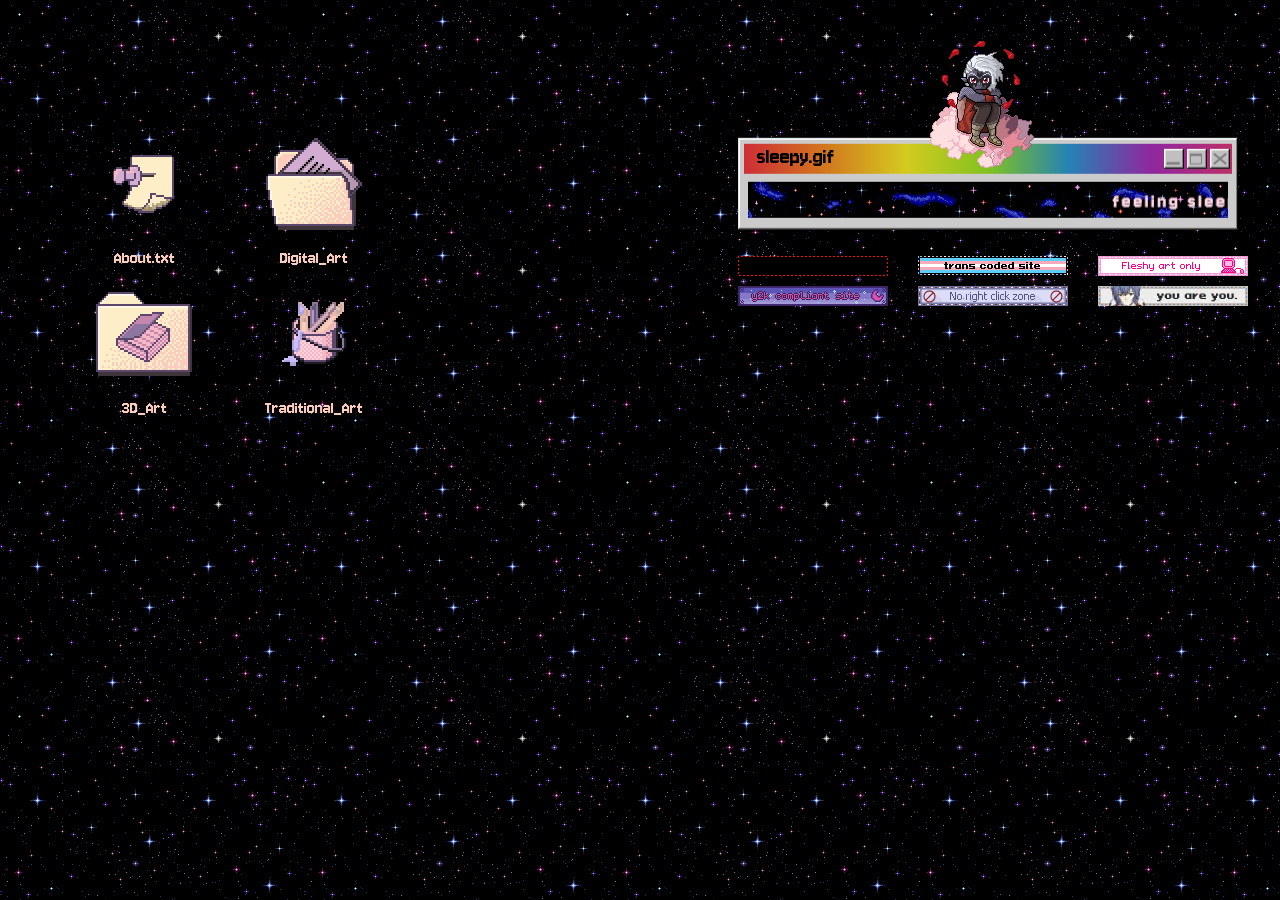
==== commit 03e4eb0d: "Updates again" ====
--- a/index.html
+++ b/index.html
@@ -1,354 +1,354 @@
-<!DOCTYPE html>
-<html lang="en">
-<head>
-  <title>༚✧༚ Portfolio.site ༚✧༚</title>
-  <link rel="preconnect" href="https://fonts.googleapis.com">
-  <link rel="preconnect" href="https://fonts.gstatic.com" crossorigin>
-  <link href="https://fonts.googleapis.com/css2?family=Jersey+10&display=swap" rel="stylesheet">
-  <meta name="viewport" content="width=device-width, initial-scale=1.0">
-  <link rel="stylesheet" href="css/style.css">
-  <style>
- html, body {
-    overflow: hidden;
- }
-</style>
-
-<!--Trail-->
-
-<script type="text/javascript">
-  
-  // <![CDATA[
-  var colour="random"; // in addition to "random" can be set to any valid colour eg "#f0f" or "red"
-  var sparkles=50;
-  
-  /****************************
-  *  Tinkerbell Magic Sparkle *
-  *(c)2005-13 mf2fm web-design*
-  *  http://www.mf2fm.com/rv  *
-  * DON'T EDIT BELOW THIS BOX *
-  ****************************/
-  var x=ox=400;
-  var y=oy=300;
-  var swide=800;
-  var shigh=600;
-  var sleft=sdown=0;
-  var tiny=new Array();
-  var star=new Array();
-  var starv=new Array();
-  var starx=new Array();
-  var stary=new Array();
-  var tinyx=new Array();
-  var tinyy=new Array();
-  var tinyv=new Array();
-  
-  window.onload=function() { if (document.getElementById) {
-    var i, rats, rlef, rdow;
-    for (var i=0; i<sparkles; i++) {
-      var rats=createDiv(3, 3);
-      rats.style.visibility="hidden";
-      rats.style.zIndex="999";
-      document.body.appendChild(tiny[i]=rats);
-      starv[i]=0;
-      tinyv[i]=0;
-      var rats=createDiv(5, 5);
-      rats.style.backgroundColor="transparent";
-      rats.style.visibility="hidden";
-      rats.style.zIndex="999";
-      var rlef=createDiv(1, 5);
-      var rdow=createDiv(5, 1);
-      rats.appendChild(rlef);
-      rats.appendChild(rdow);
-      rlef.style.top="2px";
-      rlef.style.left="0px";
-      rdow.style.top="0px";
-      rdow.style.left="2px";
-      document.body.appendChild(star[i]=rats);
-    }
-    set_width();
-    sparkle();
-  }}
-  
-  function sparkle() {
-    var c;
-    if (Math.abs(x-ox)>1 || Math.abs(y-oy)>1) {
-      ox=x;
-      oy=y;
-      for (c=0; c<sparkles; c++) if (!starv[c]) {
-        star[c].style.left=(starx[c]=x)+"px";
-        star[c].style.top=(stary[c]=y+1)+"px";
-        star[c].style.clip="rect(0px, 5px, 5px, 0px)";
-        star[c].childNodes[0].style.backgroundColor=star[c].childNodes[1].style.backgroundColor=(colour=="random")?newColour():colour;
-        star[c].style.visibility="visible";
-        starv[c]=50;
-        break;
-      }
-    }
-    for (c=0; c<sparkles; c++) {
-      if (starv[c]) update_star(c);
-      if (tinyv[c]) update_tiny(c);
-    }
-    setTimeout("sparkle()", 40);
-  }
-  
-  function update_star(i) {
-    if (--starv[i]==25) star[i].style.clip="rect(1px, 4px, 4px, 1px)";
-    if (starv[i]) {
-      stary[i]+=1+Math.random()*3;
-      starx[i]+=(i%5-2)/5;
-      if (stary[i]<shigh+sdown) {
-        star[i].style.top=stary[i]+"px";
-        star[i].style.left=starx[i]+"px";
-      }
-      else {
-        star[i].style.visibility="hidden";
-        starv[i]=0;
-        return;
-      }
-    }
-    else {
-      tinyv[i]=50;
-      tiny[i].style.top=(tinyy[i]=stary[i])+"px";
-      tiny[i].style.left=(tinyx[i]=starx[i])+"px";
-      tiny[i].style.width="2px";
-      tiny[i].style.height="2px";
-      tiny[i].style.backgroundColor=star[i].childNodes[0].style.backgroundColor;
-      star[i].style.visibility="hidden";
-      tiny[i].style.visibility="visible"
-    }
-  }
-  
-  function update_tiny(i) {
-    if (--tinyv[i]==25) {
-      tiny[i].style.width="1px";
-      tiny[i].style.height="1px";
-    }
-    if (tinyv[i]) {
-      tinyy[i]+=1+Math.random()*3;
-      tinyx[i]+=(i%5-2)/5;
-      if (tinyy[i]<shigh+sdown) {
-        tiny[i].style.top=tinyy[i]+"px";
-        tiny[i].style.left=tinyx[i]+"px";
-      }
-      else {
-        tiny[i].style.visibility="hidden";
-        tinyv[i]=0;
-        return;
-      }
-    }
-    else tiny[i].style.visibility="hidden";
-  }
-  
-  document.onmousemove=mouse;
-  function mouse(e) {
-    if (e) {
-      y=e.pageY;
-      x=e.pageX;
-    }
-    else {
-      set_scroll();
-      y=event.y+sdown;
-      x=event.x+sleft;
-    }
-  }
-  
-  window.onscroll=set_scroll;
-  function set_scroll() {
-    if (typeof(self.pageYOffset)=='number') {
-      sdown=self.pageYOffset;
-      sleft=self.pageXOffset;
-    }
-    else if (document.body && (document.body.scrollTop || document.body.scrollLeft)) {
-      sdown=document.body.scrollTop;
-      sleft=document.body.scrollLeft;
-    }
-    else if (document.documentElement && (document.documentElement.scrollTop || document.documentElement.scrollLeft)) {
-      sleft=document.documentElement.scrollLeft;
-      sdown=document.documentElement.scrollTop;
-    }
-    else {
-      sdown=0;
-      sleft=0;
-    }
-  }
-  
-  window.onresize=set_width;
-  function set_width() {
-    var sw_min=999999;
-    var sh_min=999999;
-    if (document.documentElement && document.documentElement.clientWidth) {
-      if (document.documentElement.clientWidth>0) sw_min=document.documentElement.clientWidth;
-      if (document.documentElement.clientHeight>0) sh_min=document.documentElement.clientHeight;
-    }
-    if (typeof(self.innerWidth)=='number' && self.innerWidth) {
-      if (self.innerWidth>0 && self.innerWidth<sw_min) sw_min=self.innerWidth;
-      if (self.innerHeight>0 && self.innerHeight<sh_min) sh_min=self.innerHeight;
-    }
-    if (document.body.clientWidth) {
-      if (document.body.clientWidth>0 && document.body.clientWidth<sw_min) sw_min=document.body.clientWidth;
-      if (document.body.clientHeight>0 && document.body.clientHeight<sh_min) sh_min=document.body.clientHeight;
-    }
-    if (sw_min==999999 || sh_min==999999) {
-      sw_min=800;
-      sh_min=600;
-    }
-    swide=sw_min;
-    shigh=sh_min;
-  }
-  
-  function createDiv(height, width) {
-    var div=document.createElement("div");
-    div.style.position="absolute";
-    div.style.height=height+"px";
-    div.style.width=width+"px";
-    div.style.overflow="hidden";
-    return (div);
-  }
-  
-  function newColour() {
-    var c=new Array();
-    c[0]=255;
-    c[1]=Math.floor(Math.random()*256);
-    c[2]=Math.floor(Math.random()*(256-c[1]/2));
-    c.sort(function(){return (0.5 - Math.random());});
-    return ("rgb("+c[0]+", "+c[1]+", "+c[2]+")");
-  }
-
-
-  // ]]>
-  </script>
-
-
-</head>
-
-  <body>
-    <div class="PlatesBox">
-      <div class="Plate1">
-        <img src="images/Blinkies/24hours.gif" alt="">
-      </div>
-      <div class="Plate2">
-        <img src="images/Blinkies/Transcoded.gif" alt="">
-      </div>
-      <div class="Plate3">
-        <img src="images/Blinkies/aiblinkie.gif" alt="">
-      </div>
-      <div class="Plate4">
-        <img src="images/Blinkies/2y2k.gif" alt="">
-      </div>
-      <div class="Plate4">
-        <img src="images/Blinkies/rightclick.gif" alt="">
-      </div>
-      <div class="Plate4">
-        <img src="images/Blinkies/rei.gif" alt="">
-      </div>
-    </div>
-
-    <div class="Dad">
-
-      <figure class="Folder1">
-          <img src="images/Icons/IconText1.png" alt="" onclick="openPopup('popup')">
-          <figcaption>About.txt
-          </figcaption>
-       </figure>
-
-      <figure class="Folder2">
-        <a href="pages/Folder2.html">
-         <img class="icon" src="images/Icons/Icon3D1.png" alt="Icon">
-          <figcaption>3D_Art
-          </figcaption>
-      </a>
-      </figure>
-
-      <!--
-      <figure class="Folder3">
-        <a href="pages/Folder3.html">
-         <img class="icon" src="images/Icons/IconPhoto1.png" alt="Icon">
-         <figcaption>Photography
-          <br>
-          </figcaption>
-       </a>
-      </figure>
-      -->
-      <figure class="Folder4">
-        <a href="pages/Folder4.html">
-         <img class="icon" src="images/Icons/IconDig1.png" alt="Icon">
-          <figcaption>Digital_Art
-          <br>
-         </figcaption>
-         </a>
-      </figure>
-
-      <figure class="Folder5">
-        <a href="pages/Folder5.html">
-         <img class="icon" src="images/Icons/IconTrad1.png" alt="Icon">
-          <figcaption>Traditional_Art
-         <br>
-         </figcaption>
-       </a>
-      </figure>
-
-      <figure class="Decor">
-         <img class="icon" src="images/Vesparth Transparent.png" alt="Icon">
-      </figure>
-  </div>
-
-  <div class="window" style="left: 3%; top: 147px">
-    <div class="title-bar">
-      <div class="title-bar-text">sleepy.gif</div>
-      <div class="title-bar-controls">
-        <button aria-label="Minimize"></button>
-        <button aria-label="Maximize"></button>
-        <button aria-label="Close"></button>
-      </div>
-    </div>
-    <div class="window-body">
-      <div class="mySlides" style="display:block">
-        <img src="images/SleepyGif1.gif" alt="">
-      </div>
-    </div>
-  </div>
-
-  <div class="popup" id="popup">
-    <div class="title-bar-pop"> 
-      <div class="title-bar-text-pop">aboutme.txt</div>
-      <div class="title-bar-controls-pop">
-        <button aria-label="Minimize-pop"></button>
-        <button aria-label="Maximize-pop" ></button>
-        <button aria-label="Close-pop" onclick="closePopup('popup')" ></button>
-      </div>
-    </div>
-      <div class="popup-window-body">
-        <h1 style="color: #6e4749; text-align: center;">About Me</h1>
-        <img src="images/PixelVesMed.jpg" alt="">
-        <h3 style="padding: 15px;">
-        Hey, chat! I’m Amelia and this is my very modern portfolio. In case the blinkies didn’t make it clear, I’m trans, I don’t use AI, and I enjoy the internet aesthetics of the late 90s and early 2000s (or at least the modern interpretation of the aesthetic). Besides that, I also enjoy coffee, listening to music, brutalist architecture, playing video games, and obviously, making art. I started playing around with Blender during the summer of 2020, right after everything started shutting down. I started with simple tutorials, gradually adding my own flair to them until I had enough knowledge of the program to fully make my own art. Eventually this coalesced in the following year when I decided that STEM didn’t really work with my brain and that I wanted to go to college for art; that, of course, landed me quite a few concerned looks from my family. After high school, I ended up at a community college for two years where I took a few art classes specifically focused on digital 3D art. I transferred to San Jose State University in the fall of 2024, where I took a wide variety of art classes, from metal casting to screen printing and everything in between. Having to learn such a wide variety of mediums meant that I had to work on my theory in order to produce high quality art before my technical skill was able to stand on its own. While this was a daunting task, it forced me to figure out how to pick up new mediums quickly and transfer my artistic knowledge between them. Picking up new methods of creating art had quickly become second nature to me and now I am confident in my ability to work in any medium even if I haven’t ever touched it before. While I hold a large bias towards 3D art I love 2D mediums across the board. Recently I have been picking up screen printing and find it fascinating how similar it is to digitally drawing with masks.         </h3>
-     </div>
-    </div>
-
-  <script>
-    function openPopup(id) {
-        document.getElementById(id).style.display = "flex";
-    }
-    function closePopup(id) {
-        document.getElementById(id).style.display = "none";
-    }
-  
-    document.addEventListener("keydown", function(event) {
-              if (event.key === "Escape") {
-                  document.querySelectorAll(".popup").forEach(popup => {
-                      popup.style.display = "none";
-                  });
-              }
-          });
-          document.addEventListener("keydown", function(event) {
-            if (event.key === "Escape") {
-                document.querySelectorAll(".popup").forEach(popup => {
-                    closePopup(popup.id);
-                });
-            }
-        });
-
-
-
-  </script>
-  </body>
+<!DOCTYPE html>
+<html lang="en">
+<head>
+  <title>༚✧༚ Portfolio.site ༚✧༚</title>
+  <link rel="preconnect" href="https://fonts.googleapis.com">
+  <link rel="preconnect" href="https://fonts.gstatic.com" crossorigin>
+  <link href="https://fonts.googleapis.com/css2?family=Jersey+10&display=swap" rel="stylesheet">
+  <meta name="viewport" content="width=device-width, initial-scale=1.0">
+  <link rel="stylesheet" href="css/style.css">
+  <style>
+ html, body {
+    overflow: hidden;
+ }
+</style>
+
+<!--Trail-->
+
+<script type="text/javascript">
+  
+  // <![CDATA[
+  var colour="random"; // in addition to "random" can be set to any valid colour eg "#f0f" or "red"
+  var sparkles=50;
+  
+  /****************************
+  *  Tinkerbell Magic Sparkle *
+  *(c)2005-13 mf2fm web-design*
+  *  http://www.mf2fm.com/rv  *
+  * DON'T EDIT BELOW THIS BOX *
+  ****************************/
+  var x=ox=400;
+  var y=oy=300;
+  var swide=800;
+  var shigh=600;
+  var sleft=sdown=0;
+  var tiny=new Array();
+  var star=new Array();
+  var starv=new Array();
+  var starx=new Array();
+  var stary=new Array();
+  var tinyx=new Array();
+  var tinyy=new Array();
+  var tinyv=new Array();
+  
+  window.onload=function() { if (document.getElementById) {
+    var i, rats, rlef, rdow;
+    for (var i=0; i<sparkles; i++) {
+      var rats=createDiv(3, 3);
+      rats.style.visibility="hidden";
+      rats.style.zIndex="999";
+      document.body.appendChild(tiny[i]=rats);
+      starv[i]=0;
+      tinyv[i]=0;
+      var rats=createDiv(5, 5);
+      rats.style.backgroundColor="transparent";
+      rats.style.visibility="hidden";
+      rats.style.zIndex="999";
+      var rlef=createDiv(1, 5);
+      var rdow=createDiv(5, 1);
+      rats.appendChild(rlef);
+      rats.appendChild(rdow);
+      rlef.style.top="2px";
+      rlef.style.left="0px";
+      rdow.style.top="0px";
+      rdow.style.left="2px";
+      document.body.appendChild(star[i]=rats);
+    }
+    set_width();
+    sparkle();
+  }}
+  
+  function sparkle() {
+    var c;
+    if (Math.abs(x-ox)>1 || Math.abs(y-oy)>1) {
+      ox=x;
+      oy=y;
+      for (c=0; c<sparkles; c++) if (!starv[c]) {
+        star[c].style.left=(starx[c]=x)+"px";
+        star[c].style.top=(stary[c]=y+1)+"px";
+        star[c].style.clip="rect(0px, 5px, 5px, 0px)";
+        star[c].childNodes[0].style.backgroundColor=star[c].childNodes[1].style.backgroundColor=(colour=="random")?newColour():colour;
+        star[c].style.visibility="visible";
+        starv[c]=50;
+        break;
+      }
+    }
+    for (c=0; c<sparkles; c++) {
+      if (starv[c]) update_star(c);
+      if (tinyv[c]) update_tiny(c);
+    }
+    setTimeout("sparkle()", 40);
+  }
+  
+  function update_star(i) {
+    if (--starv[i]==25) star[i].style.clip="rect(1px, 4px, 4px, 1px)";
+    if (starv[i]) {
+      stary[i]+=1+Math.random()*3;
+      starx[i]+=(i%5-2)/5;
+      if (stary[i]<shigh+sdown) {
+        star[i].style.top=stary[i]+"px";
+        star[i].style.left=starx[i]+"px";
+      }
+      else {
+        star[i].style.visibility="hidden";
+        starv[i]=0;
+        return;
+      }
+    }
+    else {
+      tinyv[i]=50;
+      tiny[i].style.top=(tinyy[i]=stary[i])+"px";
+      tiny[i].style.left=(tinyx[i]=starx[i])+"px";
+      tiny[i].style.width="2px";
+      tiny[i].style.height="2px";
+      tiny[i].style.backgroundColor=star[i].childNodes[0].style.backgroundColor;
+      star[i].style.visibility="hidden";
+      tiny[i].style.visibility="visible"
+    }
+  }
+  
+  function update_tiny(i) {
+    if (--tinyv[i]==25) {
+      tiny[i].style.width="1px";
+      tiny[i].style.height="1px";
+    }
+    if (tinyv[i]) {
+      tinyy[i]+=1+Math.random()*3;
+      tinyx[i]+=(i%5-2)/5;
+      if (tinyy[i]<shigh+sdown) {
+        tiny[i].style.top=tinyy[i]+"px";
+        tiny[i].style.left=tinyx[i]+"px";
+      }
+      else {
+        tiny[i].style.visibility="hidden";
+        tinyv[i]=0;
+        return;
+      }
+    }
+    else tiny[i].style.visibility="hidden";
+  }
+  
+  document.onmousemove=mouse;
+  function mouse(e) {
+    if (e) {
+      y=e.pageY;
+      x=e.pageX;
+    }
+    else {
+      set_scroll();
+      y=event.y+sdown;
+      x=event.x+sleft;
+    }
+  }
+  
+  window.onscroll=set_scroll;
+  function set_scroll() {
+    if (typeof(self.pageYOffset)=='number') {
+      sdown=self.pageYOffset;
+      sleft=self.pageXOffset;
+    }
+    else if (document.body && (document.body.scrollTop || document.body.scrollLeft)) {
+      sdown=document.body.scrollTop;
+      sleft=document.body.scrollLeft;
+    }
+    else if (document.documentElement && (document.documentElement.scrollTop || document.documentElement.scrollLeft)) {
+      sleft=document.documentElement.scrollLeft;
+      sdown=document.documentElement.scrollTop;
+    }
+    else {
+      sdown=0;
+      sleft=0;
+    }
+  }
+  
+  window.onresize=set_width;
+  function set_width() {
+    var sw_min=999999;
+    var sh_min=999999;
+    if (document.documentElement && document.documentElement.clientWidth) {
+      if (document.documentElement.clientWidth>0) sw_min=document.documentElement.clientWidth;
+      if (document.documentElement.clientHeight>0) sh_min=document.documentElement.clientHeight;
+    }
+    if (typeof(self.innerWidth)=='number' && self.innerWidth) {
+      if (self.innerWidth>0 && self.innerWidth<sw_min) sw_min=self.innerWidth;
+      if (self.innerHeight>0 && self.innerHeight<sh_min) sh_min=self.innerHeight;
+    }
+    if (document.body.clientWidth) {
+      if (document.body.clientWidth>0 && document.body.clientWidth<sw_min) sw_min=document.body.clientWidth;
+      if (document.body.clientHeight>0 && document.body.clientHeight<sh_min) sh_min=document.body.clientHeight;
+    }
+    if (sw_min==999999 || sh_min==999999) {
+      sw_min=800;
+      sh_min=600;
+    }
+    swide=sw_min;
+    shigh=sh_min;
+  }
+  
+  function createDiv(height, width) {
+    var div=document.createElement("div");
+    div.style.position="absolute";
+    div.style.height=height+"px";
+    div.style.width=width+"px";
+    div.style.overflow="hidden";
+    return (div);
+  }
+  
+  function newColour() {
+    var c=new Array();
+    c[0]=255;
+    c[1]=Math.floor(Math.random()*256);
+    c[2]=Math.floor(Math.random()*(256-c[1]/2));
+    c.sort(function(){return (0.5 - Math.random());});
+    return ("rgb("+c[0]+", "+c[1]+", "+c[2]+")");
+  }
+
+
+  // ]]>
+  </script>
+
+
+</head>
+
+  <body>
+    <div class="PlatesBox">
+      <div class="Plate1">
+        <img src="images/Blinkies/24hours.gif" alt="">
+      </div>
+      <div class="Plate2">
+        <img src="images/Blinkies/Transcoded.gif" alt="">
+      </div>
+      <div class="Plate3">
+        <img src="images/Blinkies/fleshblink.gif" alt="">
+      </div>
+      <div class="Plate4">
+        <img src="images/Blinkies/2y2k.gif" alt="">
+      </div>
+      <div class="Plate4">
+        <img src="images/Blinkies/rightclick.gif" alt="">
+      </div>
+      <div class="Plate4">
+        <img src="images/Blinkies/rei.gif" alt="">
+      </div>
+    </div>
+
+    <div class="Dad">
+
+      <figure class="Folder1">
+          <img src="images/Icons/IconText1.png" alt="" onclick="openPopup('popup')">
+          <figcaption>About.txt
+          </figcaption>
+       </figure>
+
+      <figure class="Folder2">
+        <a href="pages/Folder2.html">
+         <img class="icon" src="images/Icons/Icon3D1.png" alt="Icon">
+          <figcaption>3D_Art
+          </figcaption>
+      </a>
+      </figure>
+
+      <!--
+      <figure class="Folder3">
+        <a href="pages/Folder3.html">
+         <img class="icon" src="images/Icons/IconPhoto1.png" alt="Icon">
+         <figcaption>Photography
+          <br>
+          </figcaption>
+       </a>
+      </figure>
+      -->
+      <figure class="Folder4">
+        <a href="pages/Folder4.html">
+         <img class="icon" src="images/Icons/IconDig1.png" alt="Icon">
+          <figcaption>Digital_Art
+          <br>
+         </figcaption>
+         </a>
+      </figure>
+
+      <figure class="Folder5">
+        <a href="pages/Folder5.html">
+         <img class="icon" src="images/Icons/IconTrad1.png" alt="Icon">
+          <figcaption>Traditional_Art
+         <br>
+         </figcaption>
+       </a>
+      </figure>
+
+      <figure class="Decor">
+         <img class="icon" src="images/Vesparth Transparent.png" alt="Icon">
+      </figure>
+  </div>
+
+  <div class="window" style="left: 3%; top: 147px">
+    <div class="title-bar">
+      <div class="title-bar-text">sleepy.gif</div>
+      <div class="title-bar-controls">
+        <button aria-label="Minimize"></button>
+        <button aria-label="Maximize"></button>
+        <button aria-label="Close"></button>
+      </div>
+    </div>
+    <div class="window-body">
+      <div class="mySlides" style="display:block">
+        <img src="images/SleepyGif1.gif" alt="">
+      </div>
+    </div>
+  </div>
+
+  <div class="popup" id="popup">
+    <div class="title-bar-pop"> 
+      <div class="title-bar-text-pop">aboutme.txt</div>
+      <div class="title-bar-controls-pop">
+        <button aria-label="Minimize-pop"></button>
+        <button aria-label="Maximize-pop" ></button>
+        <button aria-label="Close-pop" onclick="closePopup('popup')" ></button>
+      </div>
+    </div>
+      <div class="popup-window-body">
+        <h1 style="color: #6e4749; text-align: center;">About Me</h1>
+        <img src="images/PixelVesMed.jpg" alt="">
+        <h3 style="padding: 15px;">
+        Hey, chat! I’m Amelia and this is my very modern portfolio. In case the blinkies didn’t make it clear, I’m trans, I don’t use AI, and I enjoy the internet aesthetics of the late 90s and early 2000s (or at least the modern interpretation of the aesthetic). Besides that, I also enjoy coffee, listening to music, brutalist architecture, playing video games, and obviously, making art. I started playing around with Blender during the summer of 2020, right after everything started shutting down. I started with simple tutorials, gradually adding my own flair to them until I had enough knowledge of the program to fully make my own art. Eventually this coalesced in the following year when I decided that STEM didn’t really work with my brain and that I wanted to go to college for art; that, of course, landed me quite a few concerned looks from my family. After high school, I ended up at a community college for two years where I took a few art classes specifically focused on digital 3D art. I transferred to San Jose State University in the fall of 2024, where I took a wide variety of art classes, from metal casting to screen printing and everything in between. Having to learn such a wide variety of mediums meant that I had to work on my theory in order to produce high quality art before my technical skill was able to stand on its own. While this was a daunting task, it forced me to figure out how to pick up new mediums quickly and transfer my artistic knowledge between them. Picking up new methods of creating art had quickly become second nature to me and now I am confident in my ability to work in any medium even if I haven’t ever touched it before. While I hold a large bias towards 3D art I love 2D mediums across the board. Recently I have been picking up screen printing and find it fascinating how similar it is to digitally drawing with masks.         </h3>
+     </div>
+    </div>
+
+  <script>
+    function openPopup(id) {
+        document.getElementById(id).style.display = "flex";
+    }
+    function closePopup(id) {
+        document.getElementById(id).style.display = "none";
+    }
+  
+    document.addEventListener("keydown", function(event) {
+              if (event.key === "Escape") {
+                  document.querySelectorAll(".popup").forEach(popup => {
+                      popup.style.display = "none";
+                  });
+              }
+          });
+          document.addEventListener("keydown", function(event) {
+            if (event.key === "Escape") {
+                document.querySelectorAll(".popup").forEach(popup => {
+                    closePopup(popup.id);
+                });
+            }
+        });
+
+
+
+  </script>
+  </body>
 </html>
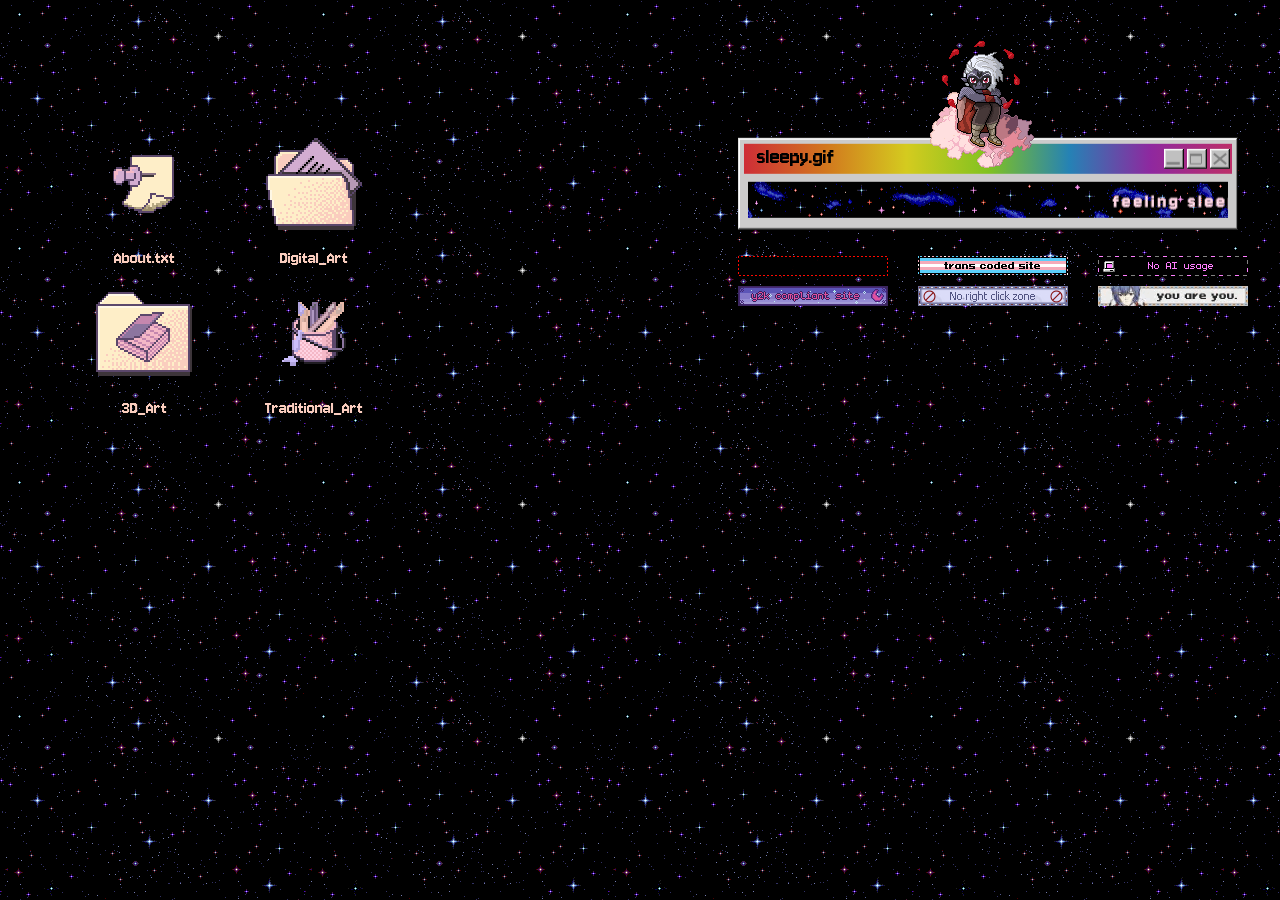
==== commit 55b4a46d: "Add files via upload" ====
--- a/index.html
+++ b/index.html
@@ -229,7 +229,7 @@
         <img src="images/Blinkies/Transcoded.gif" alt="">
       </div>
       <div class="Plate3">
-        <img src="images/Blinkies/fleshblink.gif" alt="">
+        <img src="images/Blinkies/aiblinkie.gif" alt="">
       </div>
       <div class="Plate4">
         <img src="images/Blinkies/2y2k.gif" alt="">
@@ -319,9 +319,16 @@
       <div class="popup-window-body">
         <h1 style="color: #6e4749; text-align: center;">About Me</h1>
         <img src="images/PixelVesMed.jpg" alt="">
+        <h3 style="padding: 15px;"> 
+          Amelia Bettencourt is an artist based in the San Francisco Bay Area. She is currently pursuing a BFA in Digital Media Art at San Jose State University and plans to graduate in 2027. She primarily works in digital 3D mediums, often focusing on character work and hard surface modeling. Amelia’s conceptual work often focuses on abstract topics and the visualization of emotions. During her time at San Jose State University she had her piece, Calligraphy Style Sheet, 2025, displayed in Gallery 3 in the group exhibition, Luddite-Technophile Continuum. She also had her video piece, Drip, 2025, displayed at the CADRE After Hours Open House as a part of the CADRE 40 symposium. In 2027 Amelia’s work will be displayed in a group exhibition at the Hammer Theatre in San Jose.
+        </h3>
+        <!--
         <h3 style="padding: 15px;">
-        Hey, chat! I’m Amelia and this is my very modern portfolio. In case the blinkies didn’t make it clear, I’m trans, I don’t use AI, and I enjoy the internet aesthetics of the late 90s and early 2000s (or at least the modern interpretation of the aesthetic). Besides that, I also enjoy coffee, listening to music, brutalist architecture, playing video games, and obviously, making art. I started playing around with Blender during the summer of 2020, right after everything started shutting down. I started with simple tutorials, gradually adding my own flair to them until I had enough knowledge of the program to fully make my own art. Eventually this coalesced in the following year when I decided that STEM didn’t really work with my brain and that I wanted to go to college for art; that, of course, landed me quite a few concerned looks from my family. After high school, I ended up at a community college for two years where I took a few art classes specifically focused on digital 3D art. I transferred to San Jose State University in the fall of 2024, where I took a wide variety of art classes, from metal casting to screen printing and everything in between. Having to learn such a wide variety of mediums meant that I had to work on my theory in order to produce high quality art before my technical skill was able to stand on its own. While this was a daunting task, it forced me to figure out how to pick up new mediums quickly and transfer my artistic knowledge between them. Picking up new methods of creating art had quickly become second nature to me and now I am confident in my ability to work in any medium even if I haven’t ever touched it before. While I hold a large bias towards 3D art I love 2D mediums across the board. Recently I have been picking up screen printing and find it fascinating how similar it is to digitally drawing with masks.         </h3>
-     </div>
+          \*
+        Hey, chat! I’m Amelia and this is my very modern portfolio. In case the blinkies didn’t make it clear, I’m trans, I don’t use AI, and I enjoy the internet aesthetics of the late 90s and early 2000s (or at least the modern interpretation of the aesthetic). Besides that, I also enjoy coffee, listening to music, brutalist architecture, playing video games, and obviously, making art. I started playing around with Blender during the summer of 2020, right after everything started shutting down. I started with simple tutorials, gradually adding my own flair to them until I had enough knowledge of the program to fully make my own art. Eventually this coalesced in the following year when I decided that STEM didn’t really work with my brain and that I wanted to go to college for art; that, of course, landed me quite a few concerned looks from my family. After high school, I ended up at a community college for two years where I took a few art classes specifically focused on digital 3D art. I transferred to San Jose State University in the fall of 2024, where I took a wide variety of art classes, from metal casting to screen printing and everything in between. Having to learn such a wide variety of mediums meant that I had to work on my theory in order to produce high quality art before my technical skill was able to stand on its own. While this was a daunting task, it forced me to figure out how to pick up new mediums quickly and transfer my artistic knowledge between them. Picking up new methods of creating art had quickly become second nature to me and now I am confident in my ability to work in any medium even if I haven’t ever touched it before. While I hold a large bias towards 3D art I love 2D mediums across the board. Recently I have been picking up screen printing and find it fascinating how similar it is to digitally drawing with masks.         
+      </h3>
+      -->
+      </div>
     </div>
 
   <script>
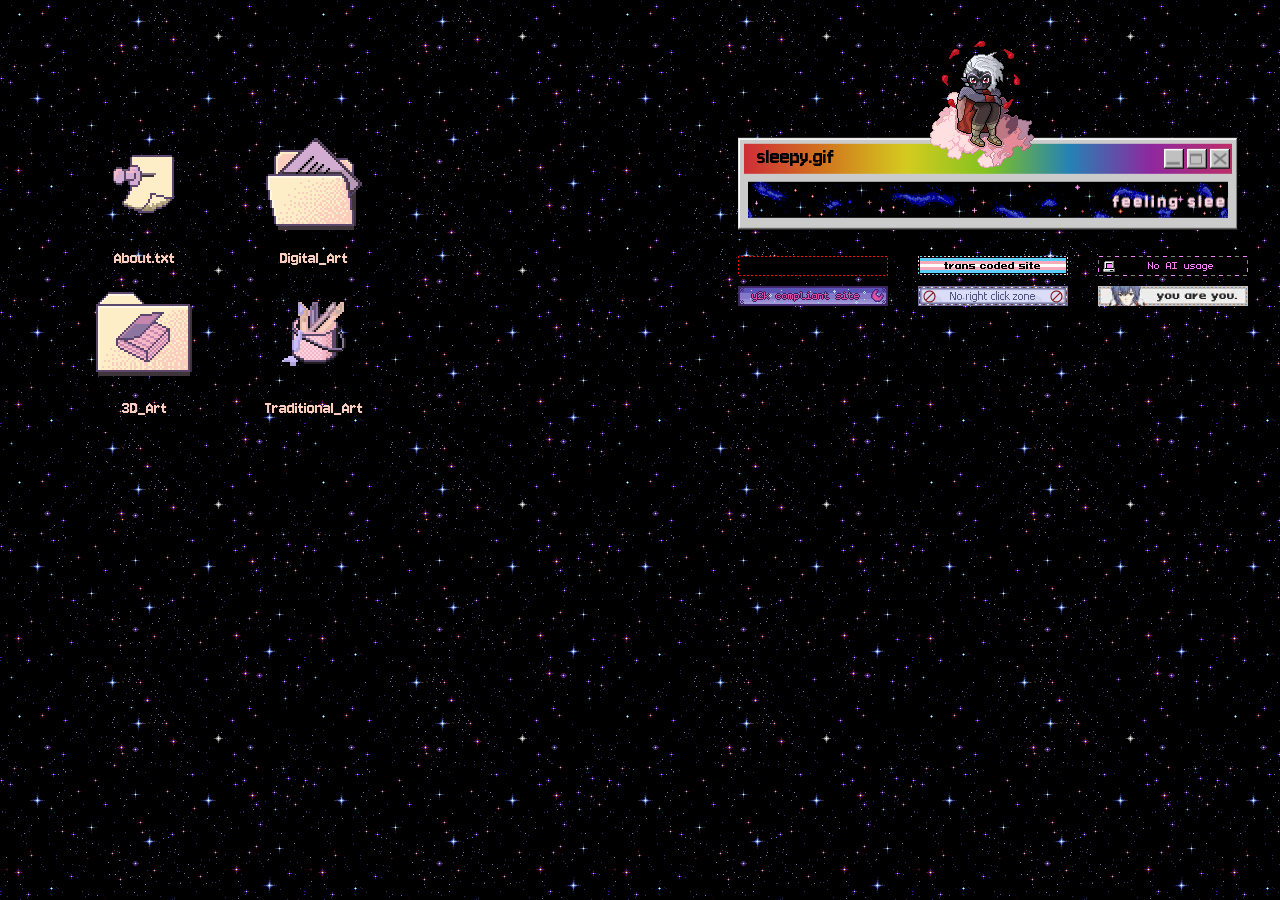
==== commit a871c5c9: "updating junk" ====
--- a/index.html
+++ b/index.html
@@ -321,7 +321,10 @@
         <img src="images/PixelVesMed.jpg" alt="">
         <h3 style="padding: 15px;"> 
           Amelia Bettencourt is an artist based in the San Francisco Bay Area. She is currently pursuing a BFA in Digital Media Art at San Jose State University and plans to graduate in 2027. She primarily works in digital 3D mediums, often focusing on character work and hard surface modeling. Amelia’s conceptual work often focuses on abstract topics and the visualization of emotions. During her time at San Jose State University she had her piece, Calligraphy Style Sheet, 2025, displayed in Gallery 3 in the group exhibition, Luddite-Technophile Continuum. She also had her video piece, Drip, 2025, displayed at the CADRE After Hours Open House as a part of the CADRE 40 symposium. In 2027 Amelia’s work will be displayed in a group exhibition at the Hammer Theatre in San Jose.
-        </h3>
+       
+        <br> <br>
+          My practice as an artist centers around 3D character art and interactive mediums. I emphasize working through the entire 3D pipeline with a variety of programs to ensure flexibility and that I am never restricted by the limitations of a single piece of software. Character art allows me to show the personality and history of a character through visual language in order to create a cohesive design. My work has always been a way for me to tell stories and make people feel something they would otherwise not be able to experience. Through interactive works I force viewers into the shoes of someone else, giving them a chance to experience something new and possibly expand their perspective. Often my interactive works take the form of web based story games that share queer experiences through metaphorical imagery. Through these two mediums I tend to highlight my own personal experiences as a queer woman, particularly the marginalization and ostracization I experience because of this identity. While I do believe highlighting queer joy is important, I feel the need to highlight the pain that comes with being queer as well.
+         </h3>
         <!--
         <h3 style="padding: 15px;">
           \*
@@ -358,4 +361,4 @@
 
   </script>
   </body>
-</html>+</html>
